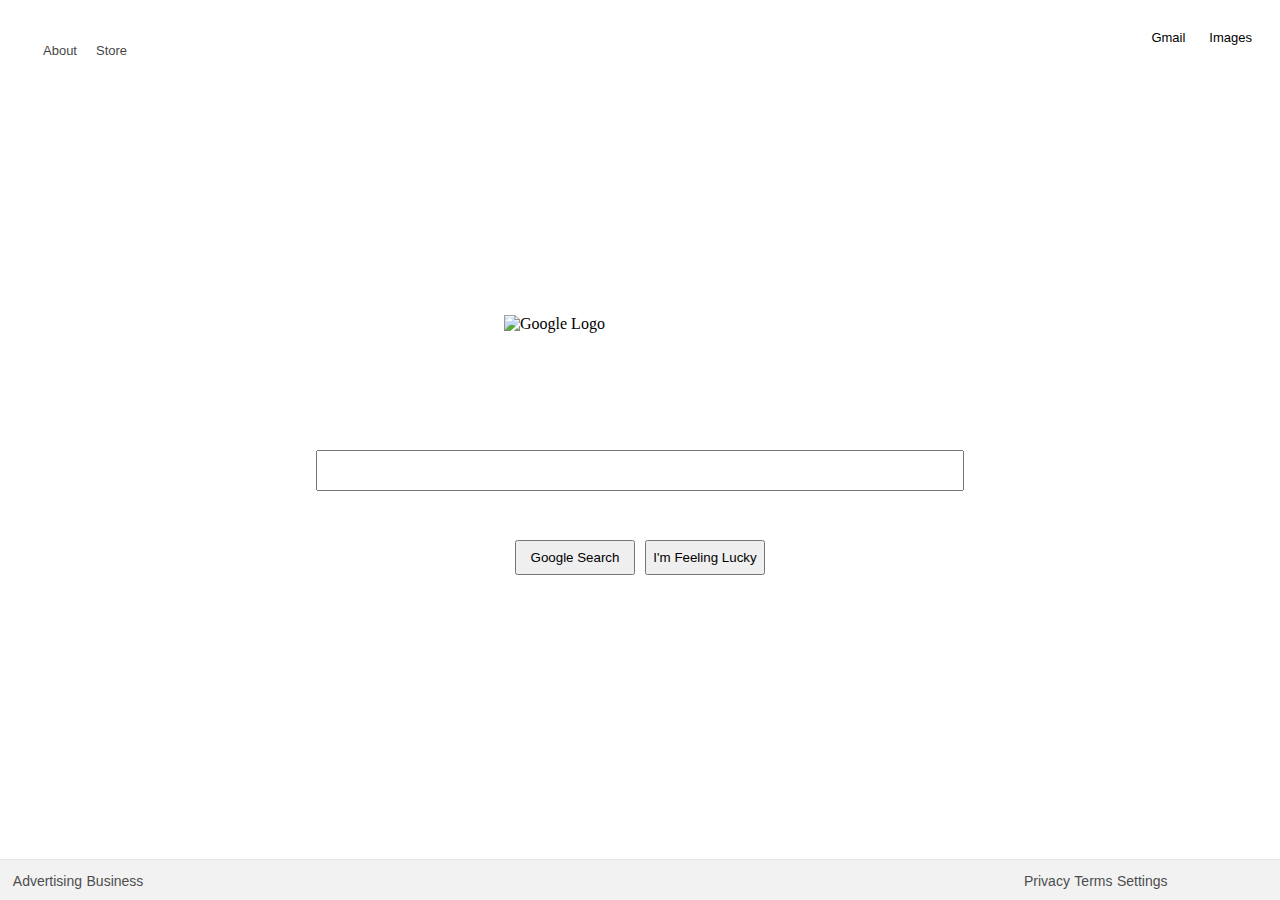
==== index.html @ 0c82dc89 "file name change" ====
<!DOCTYPE html>
<html>
	<link rel="stylesheet" type="text/css" href="homepage.css">
	<head>
		<title>Google</title>
	</head>
	<body>

	<div id="top_hedder_left">
		<ul>
			<li><a href="https://www.google.com/intl/en/about/?fg=1&utm_source=google.com&utm_medium=referral&utl_campaign=hp-header">About</a></li>
			<li><a href="https://store.google.com/?utm_source=hp_header&utm_medium=google_oo&utm_campaign=GS100042">Store</a></li>
		</ul>
	</div>
	<div id="top_hedder_right">
		<ul>
			<li><a href="https://accounts.google.com/ServiceLogin/signinchooser?service=mail&passive=true&rm=false&continue=https%3A%2F%2Fmail.google.com%2Fmail%2F%3Ftab%3Dwm&scc=1&ltmpl=default&ltmplcache=2&emr=1&osid=1&flowName=GlifWebSignIn&flowEntry=ServiceLogin">Gmail</a></li>
			<li><a href="https://www.google.com/imghp?hl=en&tab=wi">Images</a></li>
			
		  

	
	<img src="https://www.google.com.lb/images/branding/googlelogo/2x/googlelogo_color_272x92dp.png" width="272" height="92" alt="Google Logo">





	

	<div id="search">
		<input type="text" name="search" placeholder="">
	</div>

	<div id="navigation">
		<button class="first"type="button">Google Search</button>
		<button class="second"type="button">I'm Feeling Lucky</button>
	</div>


<div id="footer">
	<div id="footer_left">
		<a href="https://www.google.com/intl/en/ads/?subid=ww-ww-et-g-awa-a-g_hpafoot1_1!o2&utm_source=google.com&utm_medium=referral&utm_campaign=google_hpafooter&fg=1">Advertising</a>
		<a href="business.html">Business</a>
	</div>
	<div id="footer_right">
		<a href="https://www.google.com/intl/en/policies/privacy/?fg=1">Privacy</a>
		<a href="https://www.google.com/intl/en/policies/terms/?fg=1">Terms</a>
		<a href="settings.html">Settings</a>
	</div>
</div>
	</body>
</html>
---- homepage.css ----
a {
  display: inline-block;
  color: inherit;
  text-decoration: none;
  font-size: 14px;
}
a:hover {
  text-decoration: underline;
}
a:visited {
  color: inherit;
  text-decoration: none;
}
a:active {
  text-decoration: none;
}
input{
  position: absolute;
  top: 50%;    
  left:0;
  right:0;
  margin:0 auto;
  width: 50%;
  height: 35px;
}

button{
width: 120px;
height: 35px;
box-shadow: 50%;
}
button.first{
  position: absolute;
  top: 60%;
  left: 0;
  right: 130px;
  margin: 0 auto;

}
button.second{
 position: absolute;
  top: 60%;
  left: 0;
  right: -130px;
  margin: 0 auto;
}


img{
  position: absolute;
  top: 35%;    
  left:0;
  right:0;
  margin:0 auto;
  width: 200px
  height:50px;
}
#top_hedder_right{
    display: block;
        float: right;
        width: 50%;
         margin-bottom: 160px;
}

#top_hedder_right ul {
    float: right;
    list-style-type: none;
    margin: 0;
    padding-top: 20px;
    padding-right: 20px;
    overflow: hidden;
    background-color: white;
}

#top_hedder_right li {
    display: inline;
}

#top_hedder_right li a {
    color: black;
    text-align: center;
    padding-left: 20px;
    font-size: 13px;
    font-family: arial, sans-serif;
}

#top_hedder_left{
    display: block;
        float: left;
        width: 50%;
        margin-bottom: 160px;
}

#top_hedder_left ul {
    list-style-type: none;
    margin: 0;
    padding-top: 20px;
    padding-left: 20px;
    overflow: hidden;
    background-color: white;
}

#top_hedder_left li  {
    display: inline;
}

#top_hedder_left li a {
    color: black;
    text-align: center;
    padding-top: 15px;
    padding-left: 15px;
    opacity: 0.75;
    font-size: 13px;
    font-family: arial, sans-serif;
}



#footer{
   position: absolute;
  display: inline-block;
  width: 100%;
  height: 40px;
  right: 0;
  bottom: 0;
  left: 0;
  font-family: "Arial", sans-serif;
  color: #4d4d4d;
  background-color: #f2f2f2;
  border-top: 1px solid #e6e6e6;
}
#footer_left{
  position: absolute;
  top: 30%;
  left: 1%;
  right: 0;
  margin: 0 auto;
  font-family: "Arial", sans-serif;
}
#footer_right{
  position: absolute;
  top: 30%;
  left: 80%;
  right: 0;
  margin: 0 auto;
  font-family: "Arial", sans-serif;
}


%a{
  color: black;
  text-decoration: none;
  font-family: arial;
  font-size: 14px;
  margin:0 auto;
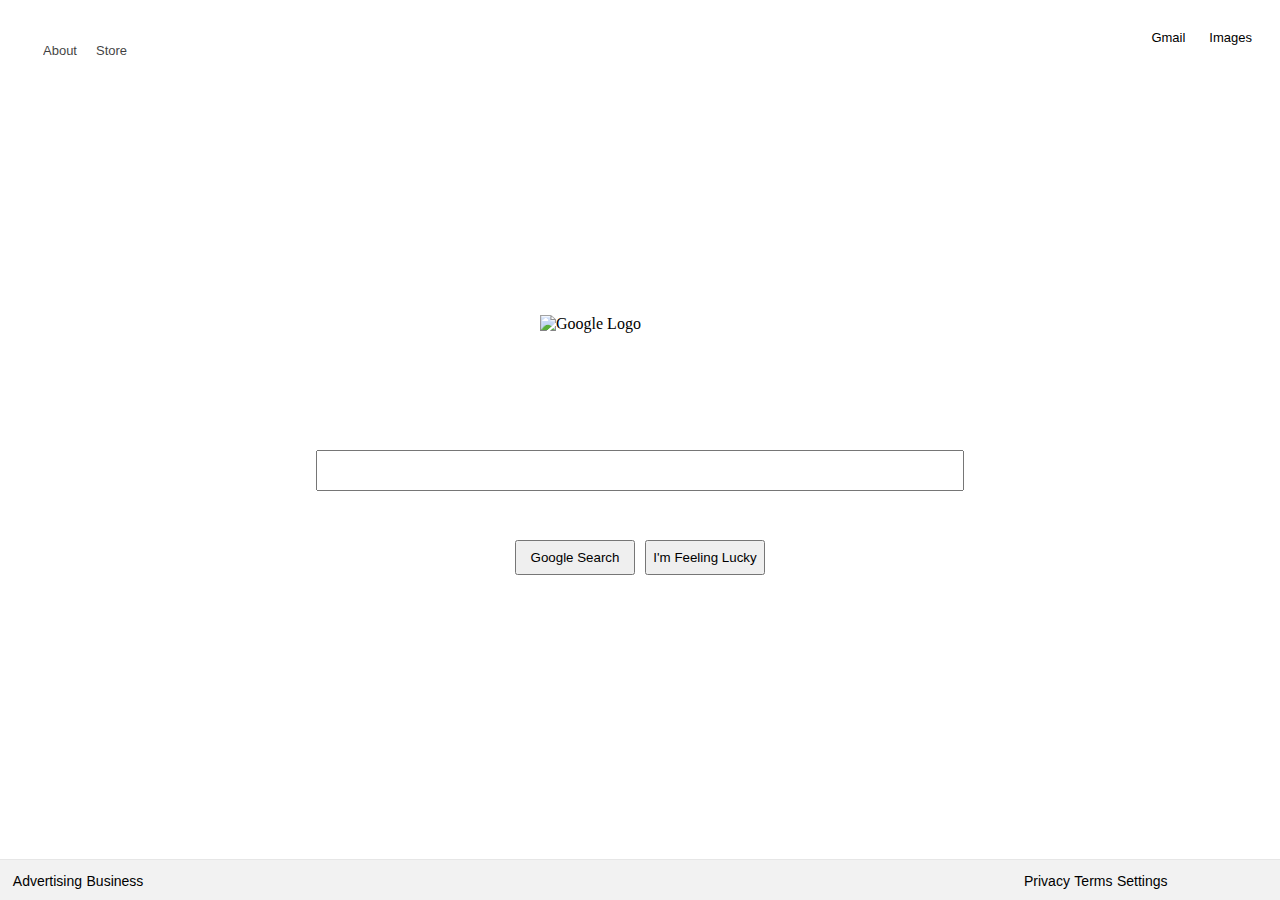
==== commit c9d0e030: "delete white space" ====
--- a/index.html
+++ b/index.html
@@ -1,11 +1,10 @@
 <!DOCTYPE html>
 <html>
-	<link rel="stylesheet" type="text/css" href="homepage.css">
+	<link rel="stylesheet" type="text/css" href="main.css">
 	<head>
 		<title>Google</title>
 	</head>
 	<body>
-
 	<div id="top_hedder_left">
 		<ul>
 			<li><a href="https://www.google.com/intl/en/about/?fg=1&utm_source=google.com&utm_medium=referral&utl_campaign=hp-header">About</a></li>
@@ -16,18 +15,7 @@
 		<ul>
 			<li><a href="https://accounts.google.com/ServiceLogin/signinchooser?service=mail&passive=true&rm=false&continue=https%3A%2F%2Fmail.google.com%2Fmail%2F%3Ftab%3Dwm&scc=1&ltmpl=default&ltmplcache=2&emr=1&osid=1&flowName=GlifWebSignIn&flowEntry=ServiceLogin">Gmail</a></li>
 			<li><a href="https://www.google.com/imghp?hl=en&tab=wi">Images</a></li>
-			
-		  
-
-	
 	<img src="https://www.google.com.lb/images/branding/googlelogo/2x/googlelogo_color_272x92dp.png" width="272" height="92" alt="Google Logo">
-
-
-
-
-
-	
-
 	<div id="search">
 		<input type="text" name="search" placeholder="">
 	</div>
@@ -36,18 +24,16 @@
 		<button class="first"type="button">Google Search</button>
 		<button class="second"type="button">I'm Feeling Lucky</button>
 	</div>
-
-
-<div id="footer">
-	<div id="footer_left">
-		<a href="https://www.google.com/intl/en/ads/?subid=ww-ww-et-g-awa-a-g_hpafoot1_1!o2&utm_source=google.com&utm_medium=referral&utm_campaign=google_hpafooter&fg=1">Advertising</a>
-		<a href="business.html">Business</a>
+	<div id="footer">
+		<div id="footer_left">
+			<a href="https://www.google.com/intl/en/ads/?subid=ww-ww-et-g-awa-a-g_hpafoot1_1!o2&utm_source=google.com&utm_medium=referral&utm_campaign=google_hpafooter&fg=1">Advertising</a>
+			<a href="business.html">Business</a>
+		</div>
+		<div id="footer_right">
+			<a href="https://www.google.com/intl/en/policies/privacy/?fg=1">Privacy</a>
+			<a href="https://www.google.com/intl/en/policies/terms/?fg=1">Terms</a>
+			<a href="settings.html">Settings</a>
+		</div>
 	</div>
-	<div id="footer_right">
-		<a href="https://www.google.com/intl/en/policies/privacy/?fg=1">Privacy</a>
-		<a href="https://www.google.com/intl/en/policies/terms/?fg=1">Terms</a>
-		<a href="settings.html">Settings</a>
-	</div>
-</div>
 	</body>
 </html>--- a/main.css
+++ b/main.css
@@ -0,0 +1,153 @@
+
+a {
+  display: inline-block;
+  text-decoration: none;
+  font-size: 14px;
+  color: black;
+  font-family: arial;
+  margin:0 auto;
+}
+a:hover {
+  text-decoration: underline;
+}
+a:visited {
+  color: inherit;
+  text-decoration: none;
+}
+a:active {
+  text-decoration: none;
+}
+input{
+  position: absolute;
+  top: 50%;    
+  left:0;
+  right:0;
+  margin:0 auto;
+  width: 50%;
+  height: 35px;
+}
+
+button{
+width: 120px;
+height: 35px;
+box-shadow: 50%;
+}
+button.first{
+  position: absolute;
+  top: 60%;
+  left: 0;
+  right: 130px;
+  margin: 0 auto;
+
+}
+button.second{
+ position: absolute;
+  top: 60%;
+  left: 0;
+  right: -130px;
+  margin: 0 auto;
+}
+
+
+img{
+  position: absolute;
+  top: 35%;    
+  left:0;
+  right:0;
+  margin:0 auto;
+  width: 200px;
+  height:50px;
+}
+#top_hedder_right{
+    display: block;
+        float: right;
+        width: 50%;
+         margin-bottom: 160px;
+}
+
+#top_hedder_right ul {
+    float: right;
+    list-style-type: none;
+    margin: 0;
+    padding-top: 20px;
+    padding-right: 20px;
+    overflow: hidden;
+    background-color: white;
+}
+
+#top_hedder_right li {
+    display: inline;
+}
+
+#top_hedder_right li a {
+    color: black;
+    text-align: center;
+    padding-left: 20px;
+    font-size: 13px;
+    font-family: arial, sans-serif;
+}
+
+#top_hedder_left{
+    display: block;
+        float: left;
+        width: 50%;
+        margin-bottom: 160px;
+}
+
+#top_hedder_left ul {
+    list-style-type: none;
+    margin: 0;
+    padding-top: 20px;
+    padding-left: 20px;
+    overflow: hidden;
+    background-color: white;
+}
+
+#top_hedder_left li  {
+    display: inline;
+}
+
+#top_hedder_left li a {
+    color: black;
+    text-align: center;
+    padding-top: 15px;
+    padding-left: 15px;
+    opacity: 0.75;
+    font-size: 13px;
+    font-family: arial, sans-serif;
+}
+
+
+
+#footer{
+   position: absolute;
+  display: inline-block;
+  width: 100%;
+  height: 40px;
+  right: 0;
+  bottom: 0;
+  left: 0;
+  font-family: "Arial", sans-serif;
+  color: #4d4d4d;
+  background-color: #f2f2f2;
+  border-top: 1px solid #e6e6e6;
+}
+#footer_left{
+  position: absolute;
+  top: 30%;
+  left: 1%;
+  right: 0;
+  margin: 0 auto;
+  font-family: "Arial", sans-serif;
+}
+#footer_right{
+  position: absolute;
+  top: 30%;
+  left: 80%;
+  right: 0;
+  margin: 0 auto;
+  font-family: "Arial", sans-serif;
+}
+
+
+
